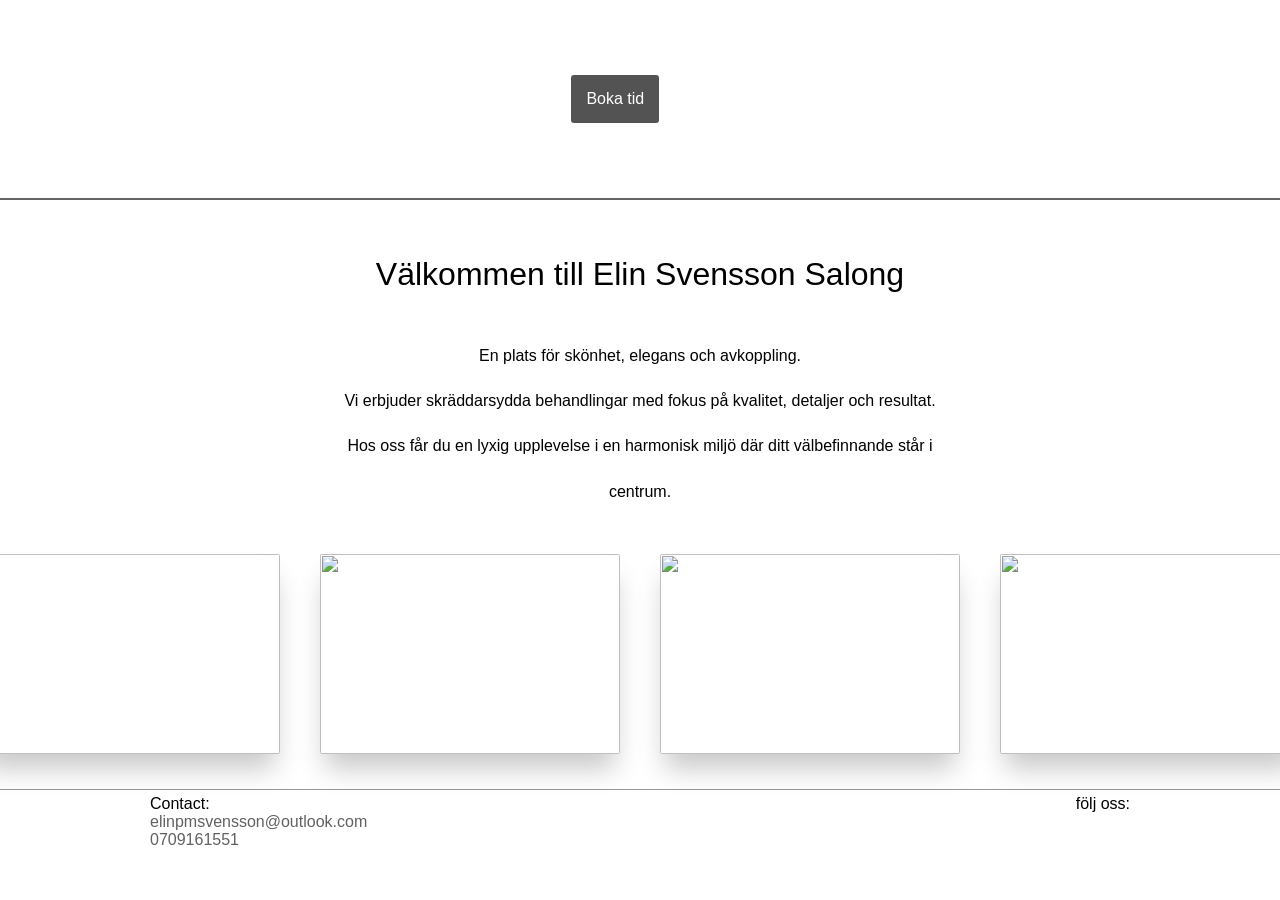
==== index.html @ 89dde214 "Add files via upload" ====
<!DOCTYPE html>
<html lang="en">

<head>
    <meta charset="UTF-8">
    <meta name="viewport" content="width=device-width, initial-scale=1.0">
    <title>Document</title>
    <link rel="stylesheet" href="main.css">
    <link rel="stylesheet" href="index.css">
    <link rel="stylesheet" href="https://cdnjs.cloudflare.com/ajax/libs/font-awesome/7.0.1/css/all.min.css">
    <link rel="preconnect" href="https://fonts.googleapis.com">
    <link rel="preconnect" href="https://fonts.gstatic.com" crossorigin>
    <link href="https://fonts.googleapis.com/css2?family=Monsieur+La+Doulaise&display=swap" rel="stylesheet">
</head>

<body>
    <!-- header som håller min LOGO och a taggarna -->
    <header id="header">
        <div id="header-div">

            <div class="logo">
                <a href="index.html">Elin Svensson Salong</a>
            </div>

            <a id="boka-tid" href="bokningssida.html">Boka tid</a>

            <div class="navigagtion">
                <a href="index.html">Hem</a>
                <a href="omOss.html">Om oss</a>
                <a href="kontakt.html">Våra salonger</a>
            </div>
        </div>
    </header>
    <div id="first-page">
        <h1>Välkommen till Elin Svensson Salong</h1>
        <p>En plats för skönhet, elegans och avkoppling. <br>Vi erbjuder skräddarsydda behandlingar med fokus på
            kvalitet,
            detaljer och resultat. <br>Hos oss får du en lyxig upplevelse i en harmonisk miljö där ditt välbefinnande
            står i
            centrum.
        </p>
        <div id="image-first_page">
            <img src="https://ak.se/wp-content/uploads/2019/04/puff_peeling-1.png" alt="">
            <img src="https://www.salonginsideout.se/wp-content/uploads/2025/04/Skarmavbild-2025-04-07-kl.-22.03.08-1024x696.png"
                alt="">
            <img src="https://makeupbylina.com/wp-content/uploads/2024/02/Youtime_portrait_1_HR-2-768x512.jpg" alt="">
            <img src="https://ak.se/wp-content/uploads/2024/08/skonhetssalong-stockholm.webp" alt="">
        </div>
    </div>
    <footer>
        <div id="contact">
            <p>Contact:</p>
            <a href="email">elinpmsvensson@outlook.com</a>
            <a href="tel">0709161551</a>
            <div>
                <i class="fa-brands fa-cc-amazon-pay"></i>
                <i class="fa-brands fa-cc-apple-pay"></i>
                <i class="fa-brands fa-cc-paypal"></i>
            </div>
        </div>

        <div id="socials">
            <div>
                <p>följ oss:</p>
            </div>
            <i class="fa-brands fa-facebook"></i>
            <i class="fa-brands fa-instagram"></i>
            <i class="fa-brands fa-tiktok"></i>
        </div>

    </footer>

</body>

</html>
---- main.css ----
* {
    margin: 0;
    padding: 0;
    box-sizing: border-box;
}

.monsieur-la-doulaise-regular {
  font-family: "Monsieur La Doulaise", cursive;
  font-weight: 400;
  font-style: normal;
}


:root {
    --black: #212121;
    --white: #fff;
    --gray: #ccc;
    --darkpink: rgb(230, 123, 230);
    --lightpink: rgb(231, 197, 235);
    --verylightpink: rgb(249, 239, 250);
}

/* Header CSS */



body {
    background-color: rgb(255, 255, 255);
    font-family: Arial, Helvetica, sans-serif;
    display: grid;
    height: 100vh;
    

    /* width: 80%; */
    /* margin: 0 auto; */
}

#header {
    color: #fff;
    display: flex;
    justify-content: space-between;
    height: 200px;
    width: 100%;
    border-bottom: 2px solid rgb(100, 100, 100);

    position: relative;
    overflow: hidden;
}

#header h5 {
    font-size: 30px;
    font-weight: lighter;
}

#header::before {
    content: "";
    position: absolute;
    inset: 0;
    background: url(IMG/BILD-SALONG2.jpg);
    background-size: cover;
    background-position: center;
    filter: blur(1px) brightness(0.4);
    transform: scale(1.1);
    z-index: -1;
}

#header-div {
    position: relative;
    z-index: 1;

    width: 80%;
    margin: 0 auto;

    display: flex;
    justify-content: space-between;
    align-items: center;
}

#boka-tid {
    background-color: rgb(83, 83, 83);
    padding: 15px;
    text-decoration: none;
    color: white;
    border-radius: 3px;
}

#boka-tid:hover {
    background-color: rgb(92, 92, 92);
    
    color: white;
}
.logo a{
    text-decoration: none;
    color: white;
    font-size: 30px;
     font-family: "Monsieur La Doulaise", cursive;
  font-weight: 400;
  font-style: normal;
}

.navigagtion a {
    text-decoration: none;
    margin-left: 30px;
    font-size: 16px;
    color: white;
    font-weight: lighter;
}

.navigagtion a:hover {
    color: rgb(221, 221, 221);
}


/* Footer CSS */

footer {

    height: 100px;
    width: 100%;
    border-top: 1px solid rgba(0, 0, 0, 0.411);
    display: flex;
    margin: 0 auto;
    padding: 5px 150px 0;
    justify-content: space-between;
}

#contact {
    display: flex;
    flex-direction: column;
}

#contact a {
    color: #616161;
    text-decoration: none;
}
---- index.css ----
#first-page {
    display: flex;
    flex: 1;
    flex-direction: column;
    justify-content: center;
    align-items: center;
    margin: 0 auto;
    width: 50%;
    margin-top: 20px;
}

#first-page p {
    margin: 20px 0;
    line-height: 1.2cm;
    text-align: center;

}
#first-page h1 {
    margin: 20px 0;
    font-weight: lighter;
    text-align: center;
}


#image-first_page {
    display: flex;
    flex-direction: row;
    width: 300px;
    height: 250px;
    margin: 0 auto;
    justify-content: center;
}

#image-first_page img {
    border-radius: 2px;
    width: 300px;
    height: 200px;
    box-shadow: 0 20px 25px -5px #cacaca, 0 8px 2px -50px #d8d8d8; 
    margin: 20px;       

}
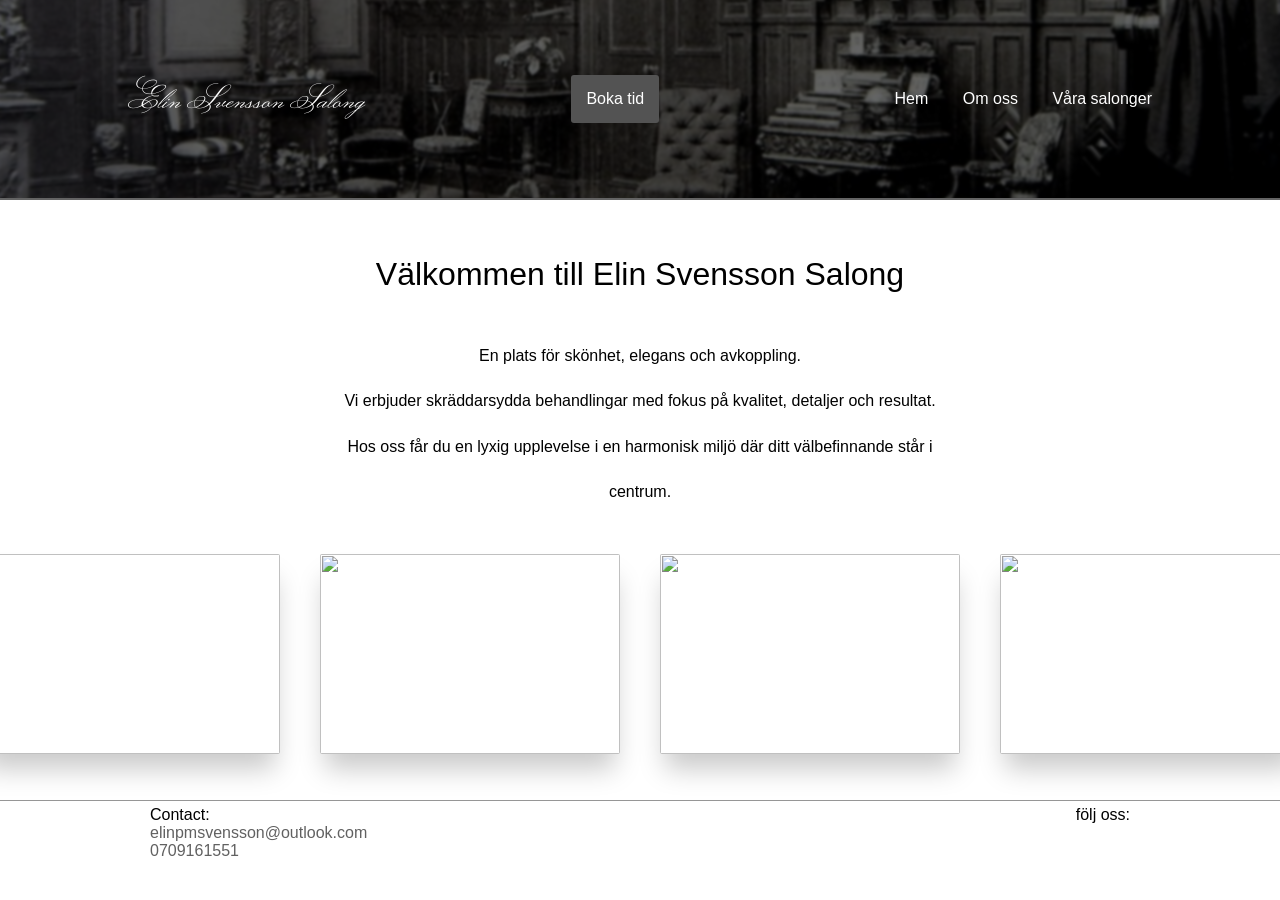
==== commit 57a1c3af: "skjutit ned footern i botten på hemsidan och finsjusterat index" ====
--- a/index.html
+++ b/index.html
@@ -33,9 +33,12 @@
     </header>
     <div id="first-page">
         <h1>Välkommen till Elin Svensson Salong</h1>
-        <p>En plats för skönhet, elegans och avkoppling. <br>Vi erbjuder skräddarsydda behandlingar med fokus på
-            kvalitet,
-            detaljer och resultat. <br>Hos oss får du en lyxig upplevelse i en harmonisk miljö där ditt välbefinnande
+        <p>En plats för skönhet, elegans och avkoppling.
+            <br>
+            Vi erbjuder skräddarsydda behandlingar med fokus på
+            kvalitet, detaljer och resultat.
+            <br>
+            Hos oss får du en lyxig upplevelse i en harmonisk miljö där ditt välbefinnande
             står i
             centrum.
         </p>
--- a/main.css
+++ b/main.css
@@ -27,12 +27,15 @@
 body {
     background-color: rgb(255, 255, 255);
     font-family: Arial, Helvetica, sans-serif;
+
+    min-height: 100vh;
     display: grid;
-    height: 100vh;
-    
+    grid-template-rows: auto 1fr auto;
+}
 
-    /* width: 80%; */
-    /* margin: 0 auto; */
+main {
+    width: 80%;
+    margin: 0 auto;
 }
 
 #header {
